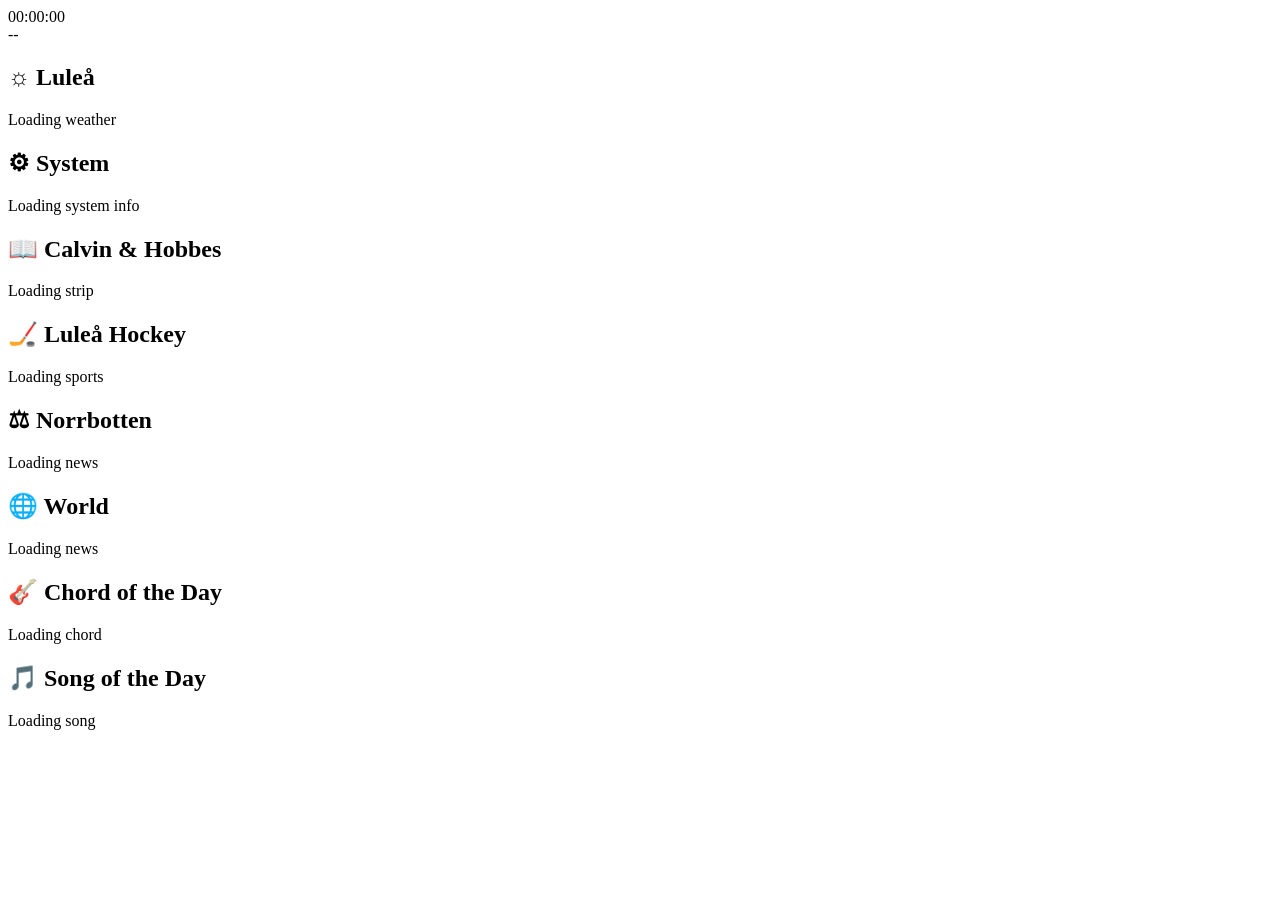
==== app/static/index.html @ ffacab97 "Initial commit: local browser startpage dashboard Dark-mode dashboard running in Podman with weather" ====
<!DOCTYPE html>
<html lang="en">
<head>
    <meta charset="UTF-8">
    <meta name="viewport" content="width=device-width, initial-scale=1.0">
    <title>Start</title>
    <link rel="preconnect" href="https://fonts.googleapis.com">
    <link rel="preconnect" href="https://fonts.gstatic.com" crossorigin>
    <link href="https://fonts.googleapis.com/css2?family=Bitcount+Prop+Double+Ink&family=Geo&display=swap" rel="stylesheet">
    <link rel="stylesheet" href="/static/css/style.css">
</head>
<body>
    <div class="aurora"></div>

    <div class="page-wrapper">
        <div class="clock-wrapper">
            <div class="clock" id="clock">00:00:00</div>
            <div class="clock-date" id="clock-date"></div>
        </div>

        <div class="header">
            <div class="header-left">
                <div class="seinfeld-quote" id="seinfeld-quote"></div>
            </div>
            <div class="header-right">
                <div class="header-pill">
                    <span class="dot"></span>
                    <span id="header-temp">--</span>
                </div>
            </div>
        </div>

        <div class="grid">
            <div class="card" id="weather-card">
                <h2><span class="icon">&#9788;</span> Luleå</h2>
                <div class="loading">Loading weather</div>
            </div>

            <div class="card" id="system-card">
                <h2><span class="icon">&#9881;</span> System</h2>
                <div class="loading">Loading system info</div>
            </div>

            <div class="card full-width" id="comic-card">
                <h2><span class="icon">&#128214;</span> Calvin &amp; Hobbes</h2>
                <div class="loading">Loading strip</div>
            </div>

            <div class="card hockey full-width" id="sports-card">
                <h2><span class="icon">&#127954;</span> Luleå Hockey</h2>
                <div class="loading">Loading sports</div>
            </div>

            <div class="card" id="local-news-card">
                <h2><span class="icon">&#9878;</span> Norrbotten</h2>
                <div class="loading">Loading news</div>
            </div>

            <div class="card" id="global-news-card">
                <h2><span class="icon">&#127760;</span> World</h2>
                <div class="loading">Loading news</div>
            </div>

            <div class="card" id="guitar-card">
                <h2><span class="icon">&#127928;</span> Chord of the Day</h2>
                <div class="loading">Loading chord</div>
            </div>

            <div class="card full-width" id="song-card">
                <h2><span class="icon">&#127925;</span> Song of the Day</h2>
                <div class="loading">Loading song</div>
            </div>
        </div>
    </div>

    <script src="/static/js/app.js"></script>
</body>
</html>
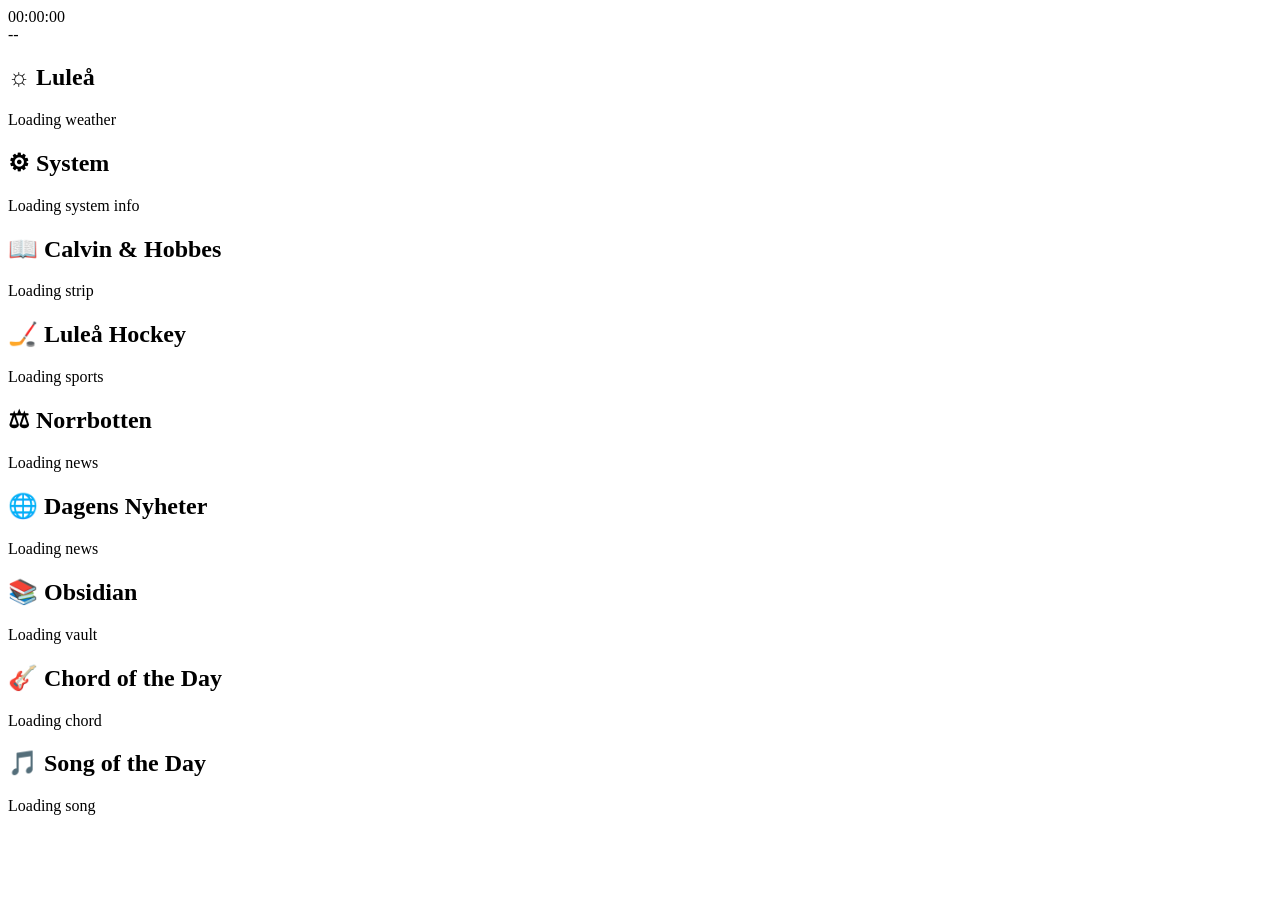
==== commit 12682274: "Add Obsidian integration and switch global news to DN - Obsidian vault card: add notes/tasks, view d" ====
--- a/app/static/index.html
+++ b/app/static/index.html
@@ -13,20 +13,27 @@
     <div class="aurora"></div>
 
     <div class="page-wrapper">
-        <div class="clock-wrapper">
-            <div class="clock" id="clock">00:00:00</div>
-            <div class="clock-date" id="clock-date"></div>
-        </div>
+        <div class="hero-header">
+            <div class="hero-aurora"></div>
+            <div class="hero-content">
+                <div class="clock-wrapper">
+                    <div class="clock" id="clock">00:00:00</div>
+                    <div class="clock-date" id="clock-date"></div>
+                </div>
 
-        <div class="header">
-            <div class="header-left">
-                <div class="seinfeld-quote" id="seinfeld-quote"></div>
-            </div>
-            <div class="header-right">
-                <div class="header-pill">
-                    <span class="dot"></span>
-                    <span id="header-temp">--</span>
+                <div class="header">
+                    <div class="header-left">
+                        <div class="seinfeld-quote" id="seinfeld-quote"></div>
+                    </div>
+                    <div class="header-right">
+                        <div class="header-pill">
+                            <span class="dot"></span>
+                            <span id="header-temp">--</span>
+                        </div>
+                    </div>
                 </div>
+
+                <div id="quote-card"></div>
             </div>
         </div>
 
@@ -57,8 +64,13 @@
             </div>
 
             <div class="card" id="global-news-card">
-                <h2><span class="icon">&#127760;</span> World</h2>
+                <h2><span class="icon">&#127760;</span> Dagens Nyheter</h2>
                 <div class="loading">Loading news</div>
+            </div>
+
+            <div class="card" id="obsidian-card">
+                <h2><span class="icon">&#128218;</span> Obsidian</h2>
+                <div class="loading">Loading vault</div>
             </div>
 
             <div class="card" id="guitar-card">
@@ -70,6 +82,7 @@
                 <h2><span class="icon">&#127925;</span> Song of the Day</h2>
                 <div class="loading">Loading song</div>
             </div>
+
         </div>
     </div>
 
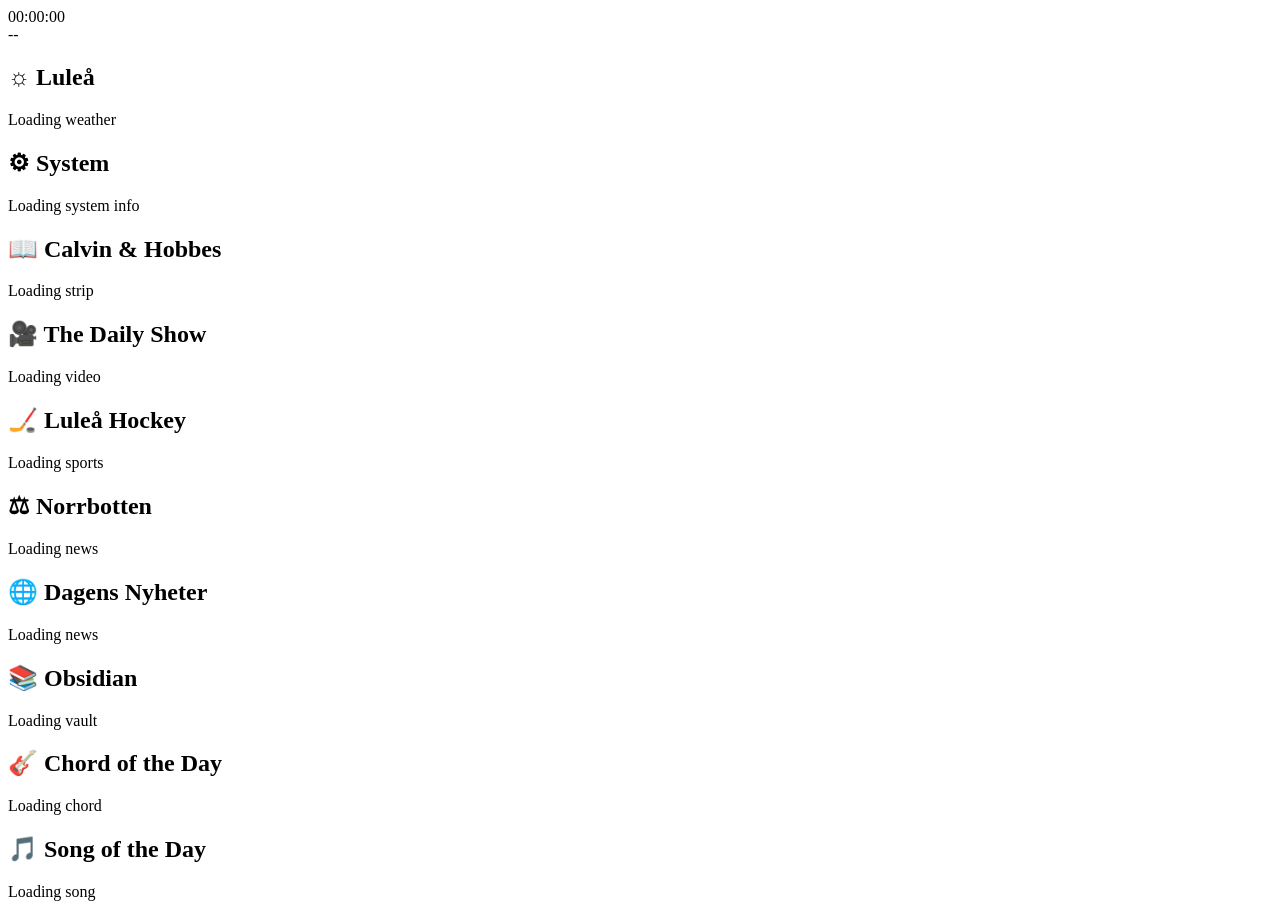
==== commit 370c3f6d: "Add Daily Show YouTube embed and star favicon - YouTube card with embedded latest Daily Show episode" ====
--- a/app/static/index.html
+++ b/app/static/index.html
@@ -4,6 +4,7 @@
     <meta charset="UTF-8">
     <meta name="viewport" content="width=device-width, initial-scale=1.0">
     <title>Start</title>
+    <link rel="icon" type="image/svg+xml" href="/static/favicon.svg">
     <link rel="preconnect" href="https://fonts.googleapis.com">
     <link rel="preconnect" href="https://fonts.gstatic.com" crossorigin>
     <link href="https://fonts.googleapis.com/css2?family=Bitcount+Prop+Double+Ink&family=Geo&display=swap" rel="stylesheet">
@@ -53,6 +54,11 @@
                 <div class="loading">Loading strip</div>
             </div>
 
+            <div class="card full-width" id="youtube-card">
+                <h2><span class="icon">&#127909;</span> The Daily Show</h2>
+                <div class="loading">Loading video</div>
+            </div>
+
             <div class="card hockey full-width" id="sports-card">
                 <h2><span class="icon">&#127954;</span> Luleå Hockey</h2>
                 <div class="loading">Loading sports</div>
